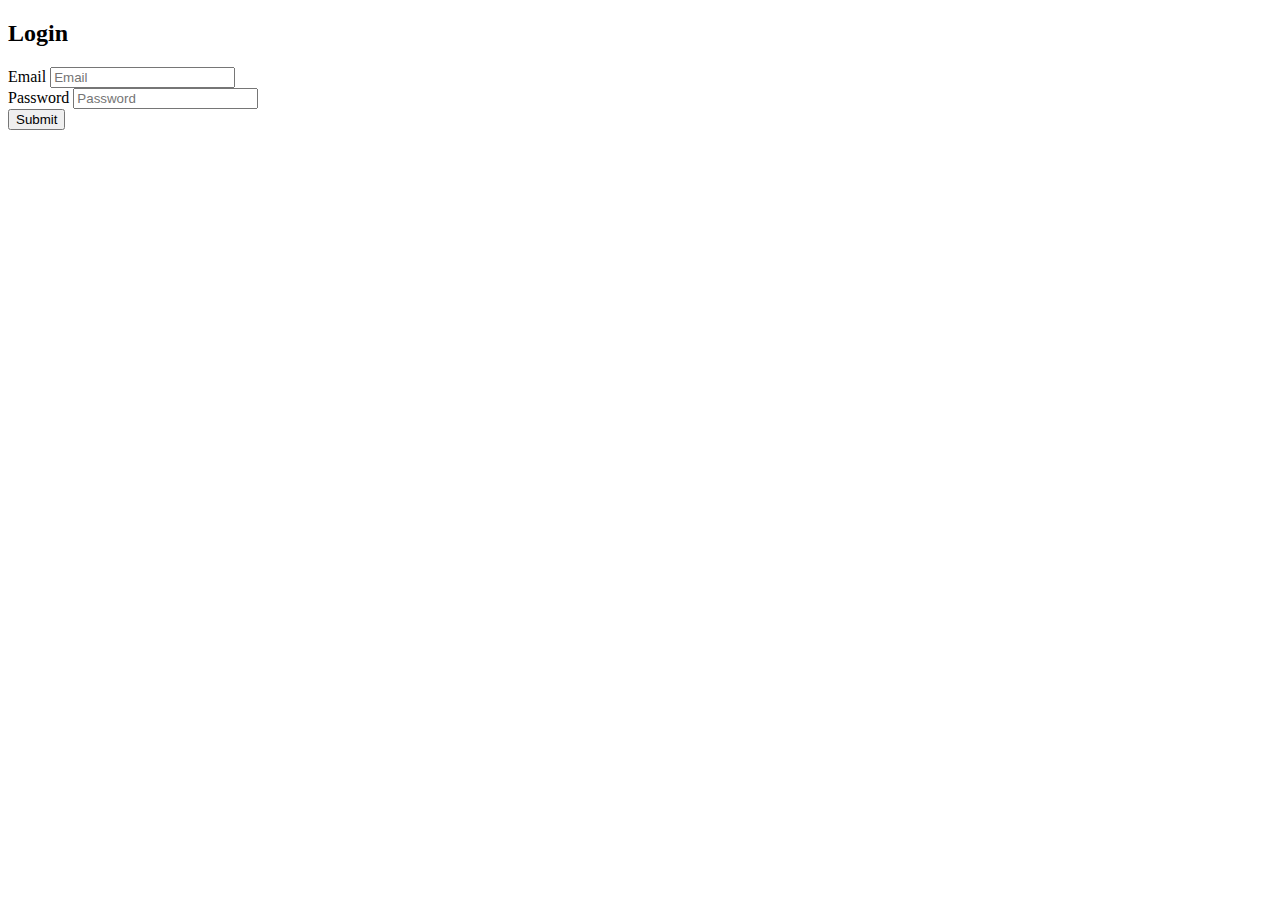
==== auth/templates/index.html @ 6a5d0a22 "templates" ====
<!DOCTYPE html>
<html>
<head>
    <title>Manik-GPT Login</title>
    <link href="static/css/bootstrap.min.css" rel="stylesheet">
</head>
<body>
    <div class="container">
        <form id="loginForm" method="POST" action="/login">
            <h2>Login</h2>
            <div class="form-group">
                <label for="email">Email</label>
                <input type="email" class="form-control" id="email" name="email" placeholder="Email">
            </div>
            <div class="form-group">
                <label for="password">Password</label>
                <input type="password" class="form-control" id="password" name="password" placeholder="Password">
            </div>
            <button type="submit" class="btn btn-primary">Submit</button>
        </form>
    </div>
    <script src="static/js/jquery.min.js"></script>
    <script src="static/js/bootstrap.min.js"></script>
</body>
</html>
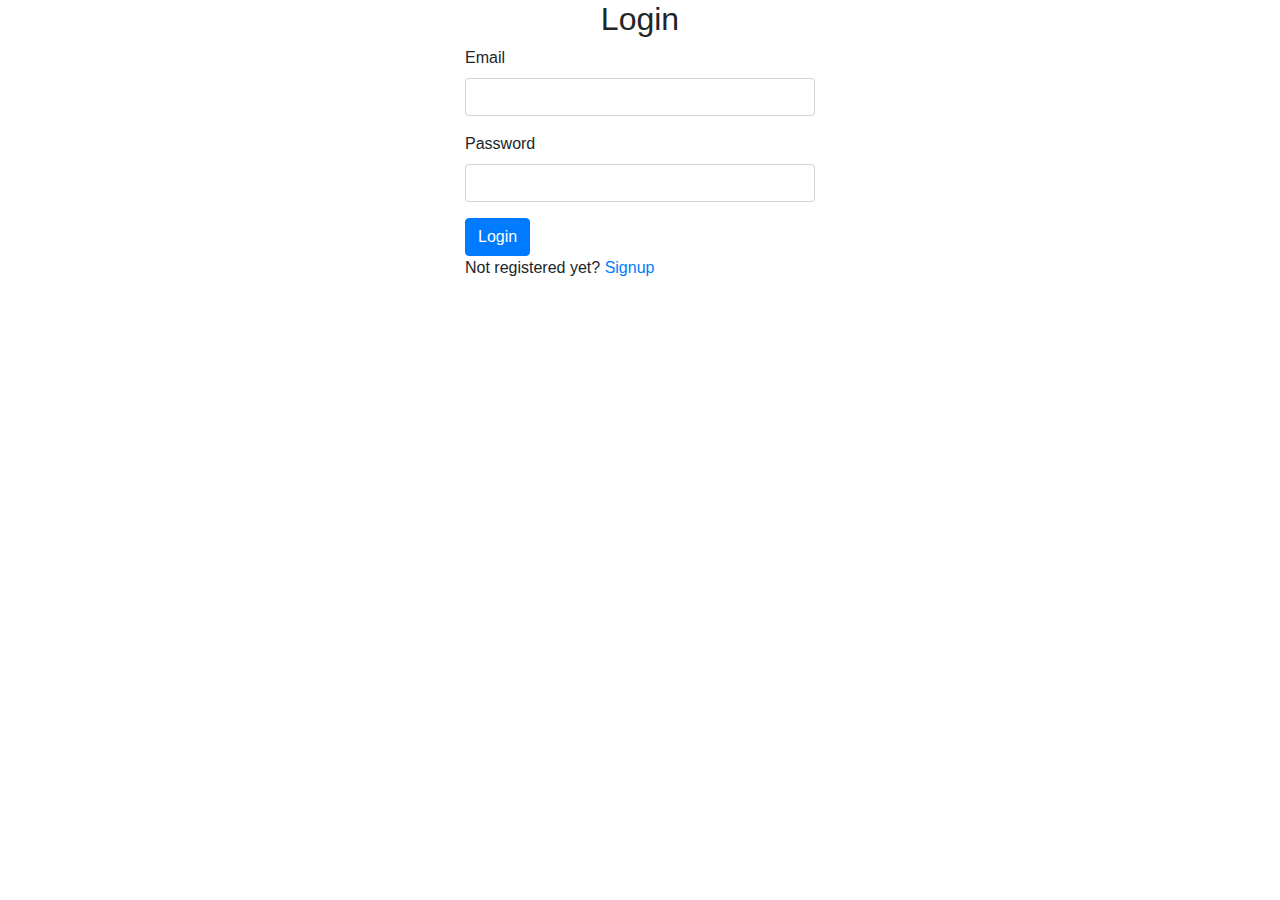
==== commit dd2c09d7: "templates 11" ====
--- a/auth/templates/index.html
+++ b/auth/templates/index.html
@@ -1,25 +1,38 @@
 <!DOCTYPE html>
 <html>
 <head>
-    <title>Manik-GPT Login</title>
-    <link href="static/css/bootstrap.min.css" rel="stylesheet">
+    <title>Login Page</title>
+    <!-- CSS only -->
+    <link rel="stylesheet" href="https://stackpath.bootstrapcdn.com/bootstrap/4.5.0/css/bootstrap.min.css">
+    <link rel="stylesheet" href="/static/css/styles.css">
+
 </head>
 <body>
-    <div class="container">
-        <form id="loginForm" method="POST" action="/login">
-            <h2>Login</h2>
-            <div class="form-group">
-                <label for="email">Email</label>
-                <input type="email" class="form-control" id="email" name="email" placeholder="Email">
-            </div>
-            <div class="form-group">
-                <label for="password">Password</label>
-                <input type="password" class="form-control" id="password" name="password" placeholder="Password">
-            </div>
-            <button type="submit" class="btn btn-primary">Submit</button>
-        </form>
+<div class="container">
+    <h2 class="text-center">Login</h2>
+    <div class="row justify-content-center">
+        <div class="col-4">
+            <form action="/login" method="post">
+                <div class="form-group">
+                    <label>Email</label>
+                    <input type="email" class="form-control" name="email" required="required">
+                </div>
+                <div class="form-group">
+                    <label>Password</label>
+                    <input type="password" class="form-control" name="password" required="required">
+                </div>
+                <button type="submit" class="btn btn-primary">Login</button>
+            </form>
+        </div>
     </div>
-    <script src="static/js/jquery.min.js"></script>
-    <script src="static/js/bootstrap.min.js"></script>
+    <div class="row justify-content-center">
+        <div class="col-4">
+            <p>Not registered yet? <a href="/signup">Signup</a></p>
+        </div>
+    </div>
+</div>
+<script src="/static/js/script.js"></script>
+<script src="static/js/jquery.min.js"></script>
+<script src="static/js/bootstrap.min.js"></script>
 </body>
 </html>
